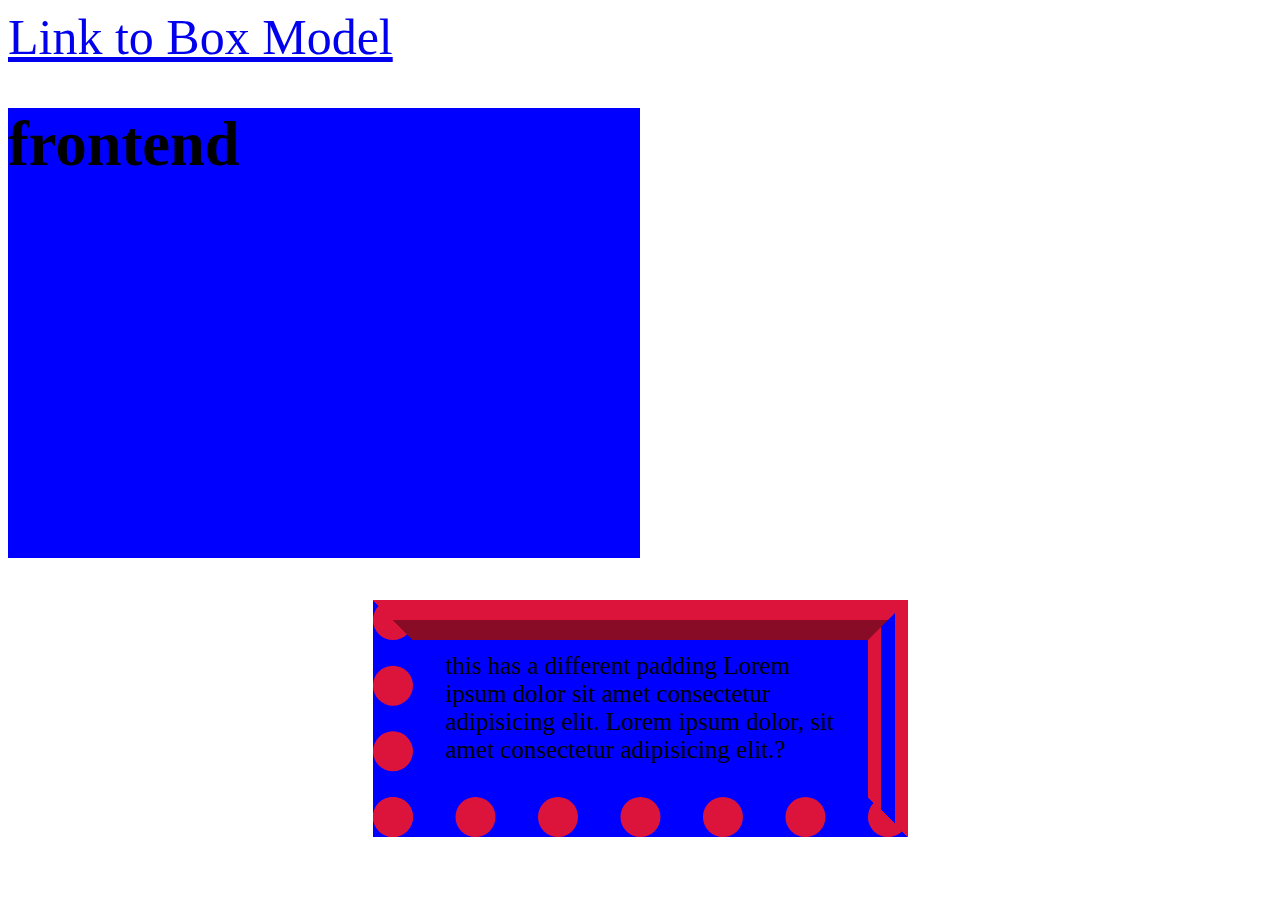
==== index.html @ 25219bf3 "feat: classwork" ====
<!DOCTYPE html>
<html lang="en">
<head>
    <meta charset="UTF-8">
    <meta name="viewport" content="width=device-width, initial-scale=1.0">
    <title>Box Model</title>
    <a href="./index.html" target="_blanks">Link to Box Model</a>
    <style>
        html{
            font-size: 50px;
        }
        main{
            /* width: 700px; */
            /* width: 80%; */
            /* background-color: green; */
            font-size: 70px;
        }
        h1{
            width: 300px;
            min-height: 50vh;
            width: 50%;
            font-size: 1.25rem;
            background-color: blue;
        }

        p{
            font-size: .5rem;
            width: 400px;
            background-color: blue;
            max-height: 250px;
            overflow: auto;
            padding: 33px;
            padding-top: 12px;
            padding-right: 22px;
            border: 40px dotted crimson;
            border-right-style: double;
            border-top-style: ridge;
            margin: 5px auto;
        }
    </style>
</head>
<body>
    <main>

        <h1>frontend</h1>
        
        <p>this has a different padding Lorem ipsum dolor sit amet consectetur adipisicing elit. Lorem ipsum dolor, sit amet consectetur adipisicing elit.?</p>
    </main>
</body>
</html>
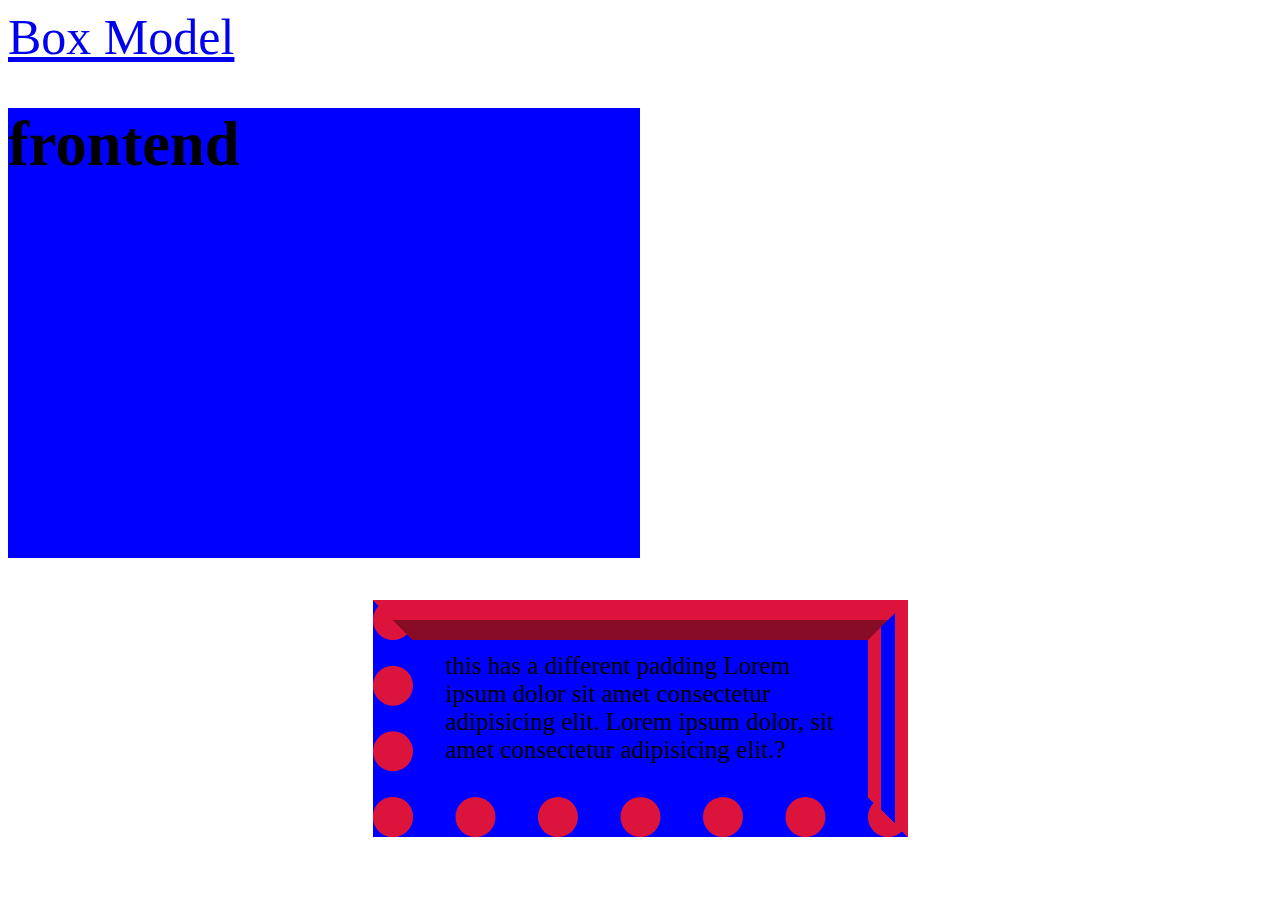
==== commit dfec93c2: "feat: classwork" ====
--- a/index.html
+++ b/index.html
@@ -4,7 +4,7 @@
     <meta charset="UTF-8">
     <meta name="viewport" content="width=device-width, initial-scale=1.0">
     <title>Box Model</title>
-    <a href="./index.html" target="_blanks">Link to Box Model</a>
+    <a href="./box-model.html">Box Model</a>
     <style>
         html{
             font-size: 50px;
